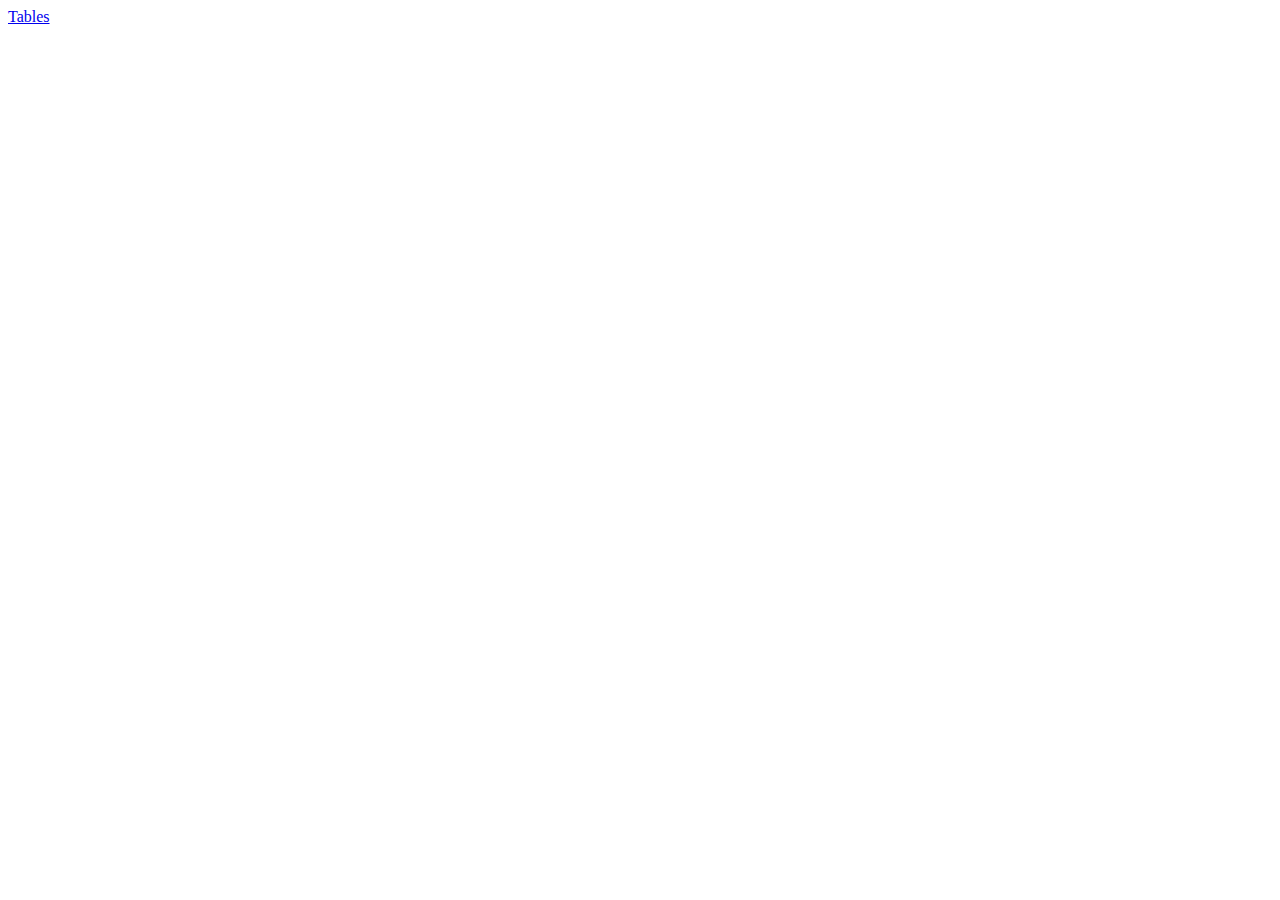
==== index.html @ 21dcee49 "index page updated" ====
<!DOCTYPE html>
<html lang="en">
<head>
    <meta charset="UTF-8">
    <meta http-equiv="X-UA-Compatible" content="IE=edge">
    <meta name="viewport" content="width=device-width, initial-scale=1.0">
    <title>Document</title>
</head>
<body>
    <a href="tables p2.html">Tables</a>
    
</body>
</html>
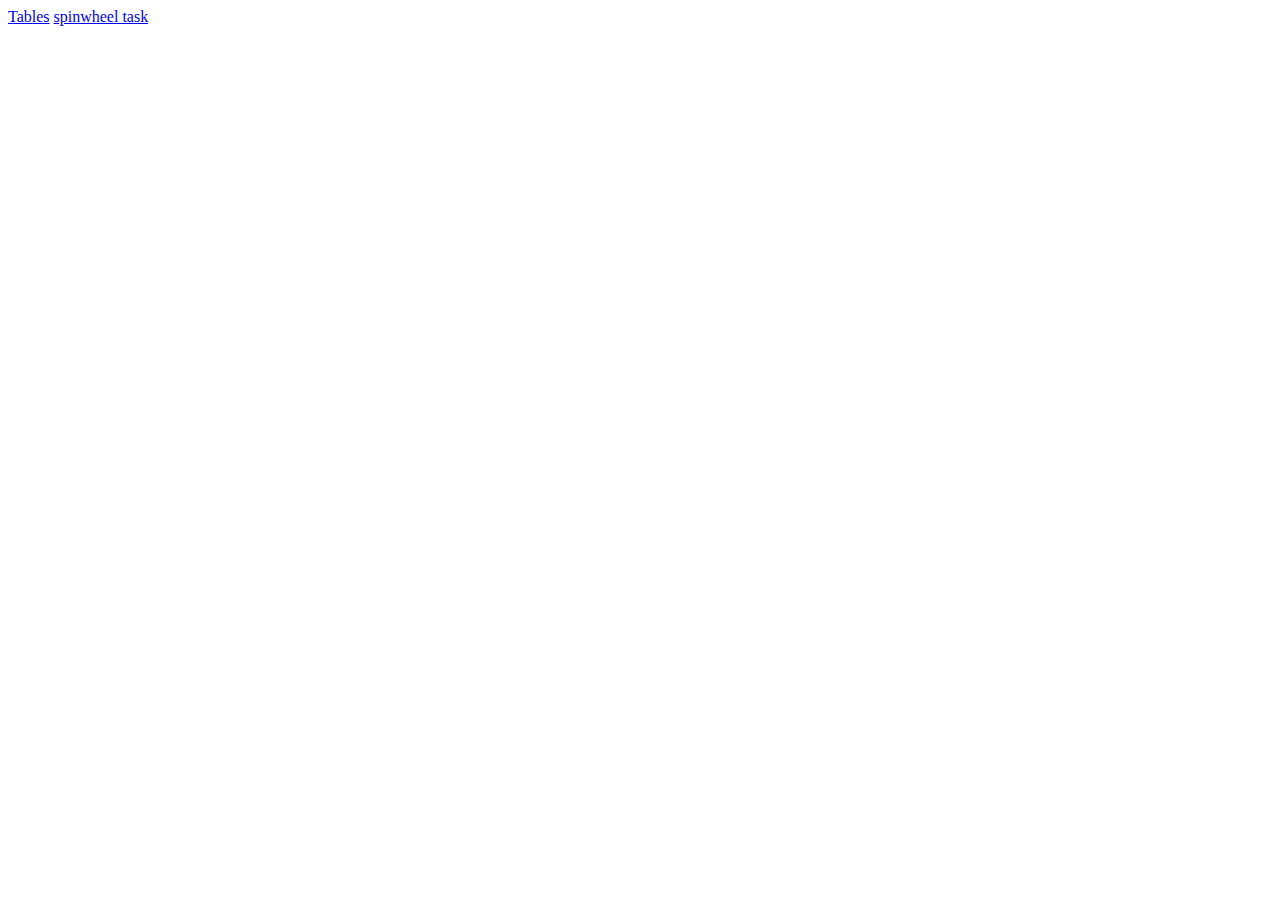
==== commit b29d8f86: "spinwheel update" ====
--- a/index.html
+++ b/index.html
@@ -8,6 +8,7 @@
 </head>
 <body>
     <a href="tables p2.html">Tables</a>
+    <a href="spinwheeel.html">spinwheel task</a>
     
 </body>
 </html>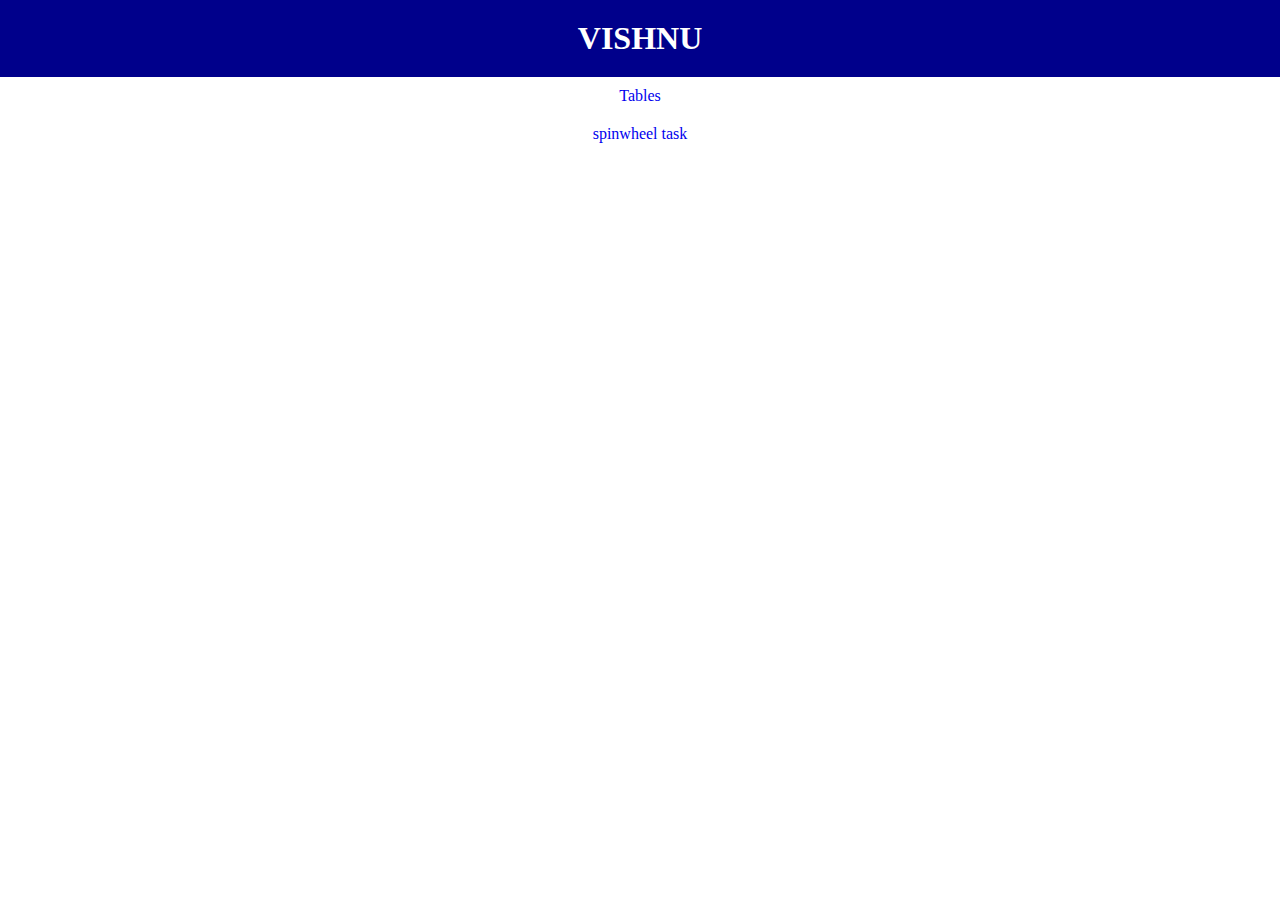
==== commit e8fba89c: "spinwheel" ====
--- a/index.html
+++ b/index.html
@@ -5,10 +5,34 @@
     <meta http-equiv="X-UA-Compatible" content="IE=edge">
     <meta name="viewport" content="width=device-width, initial-scale=1.0">
     <title>Document</title>
+    <style>
+      *{
+          margin: 0px;
+          padding: 0px;
+      }
+      header{
+          background-color: darkblue;
+          color:white;
+          padding:20px;
+          text-align: center;
+      }
+      .tasks{
+          margin: auto;
+          text-align: center;
+          padding: 10px;
+      }
+      .tasks a{
+     text-decoration: none;
+     
+      }
+    </style>
 </head>
 <body>
-    <a href="tables p2.html">Tables</a>
-    <a href="spinwheeel.html">spinwheel task</a>
+    <header>
+        <h1>VISHNU</h1>
+    </header>
+<div class="tasks"><a href="tables p2.html">Tables</a></div>
+<div class="tasks"> <a href="spinwheeel.html">spinwheel task</a></div>
     
 </body>
 </html>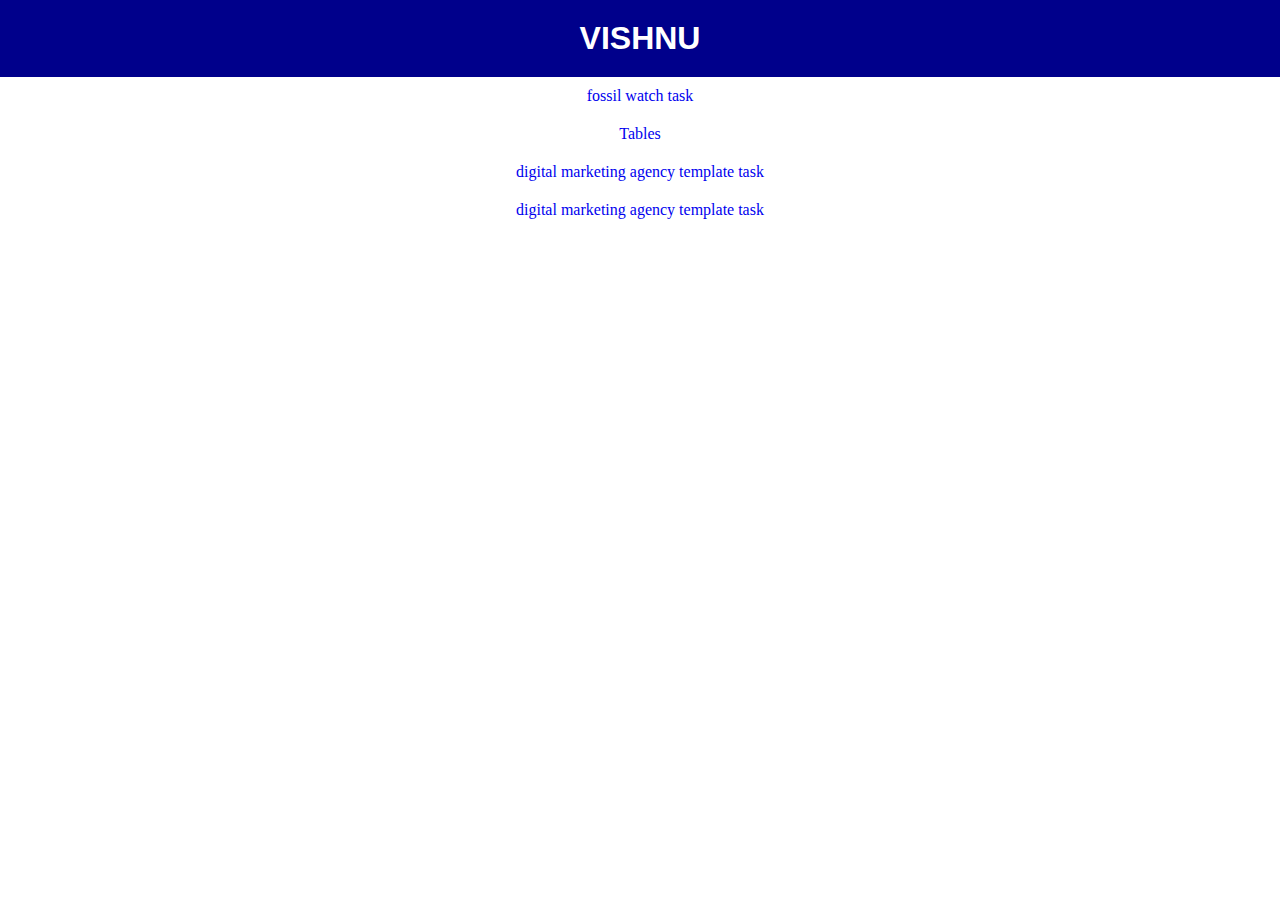
==== commit 939911b7: "new" ====
--- a/index.html
+++ b/index.html
@@ -15,6 +15,7 @@
           color:white;
           padding:20px;
           text-align: center;
+          font-family: 'Segoe UI', Tahoma, Geneva, Verdana, sans-serif;
       }
       .tasks{
           margin: auto;
@@ -31,8 +32,14 @@
     <header>
         <h1>VISHNU</h1>
     </header>
+    <div class="tasks"><a href="fossil p1.html">fossil watch task</a></div>
 <div class="tasks"><a href="tables p2.html">Tables</a></div>
-<div class="tasks"> <a href="spinwheeel.html">spinwheel task</a></div>
-    
+ <!--<div class="tasks"> <a href="spinwheel1.html">spinwheel task</a></div>-->
+    <div class="tasks">
+        <a href="template1.html">digital marketing agency template task</a>
+    </div>
+    <div class="tasks">
+        <a href="template2.html">digital marketing agency template task</a>
+    </div>
 </body>
 </html>